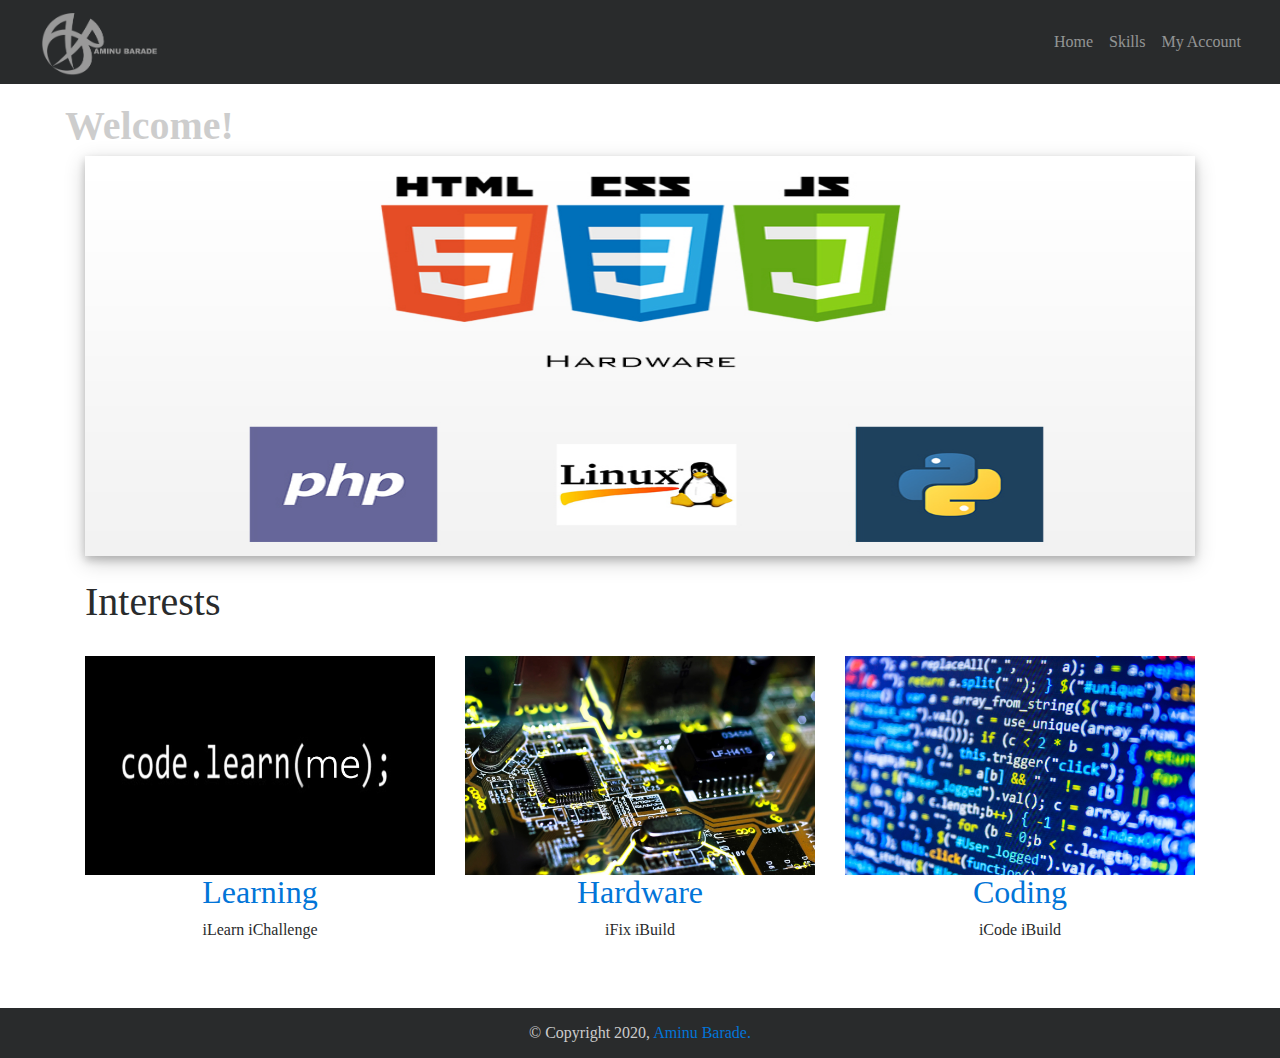
==== index.html @ 106121de "Update index.html" ====
<!DOCTYPE html>
<html>
<head>
	<meta charset="utf-8"/>
	<meta http-equiv="X-UA-Compatible" content="IE=edge"> 
	<meta name="viewport" content="width=device-width, initial=scale=1">
	<link rel="stylesheet" type="text/css" href="css/bootstrap.css">
	<link rel="stylesheet" type="text/css" href="css/style.css">
	<script type="text/javascript" src="js/jquery.js"></script>
	<script type="text/javascript" src="js/bootstrap.js"></script>
	<title>AminuBarade</title>
</head>

<body>
	<script>
	$(function(){
		$(".welcome-text").fadeOut(1000).fadeIn(1000);
	});
	</script>

	<nav class="navbar navbar-toggleable-md navbar-inverse bg-inverse">
		<div class="col-md-6">
			<a href="index.html">
			<img class="title-logo" src="images/logo.png" alt="Logo">
			</a>
			 <button class="navbar-toggler" type="button" data-toggle="collapse" data-target=".navbar-collapse" aria-controls="navbarToggleExternalContent" aria-expanded="false" aria-label="Toggle navigation">
      		<span class="navbar-toggler-icon"></span>
    		</button>
		</div>
		<div class="col-md-6 collapse navbar-collapse justify-content-end">
			<ul class="nav navbar-nav navlist ml-auto">
				<li class="nav-item"><a class="nav-link" href="index.html">Home</a></li>
				<li class="nav-item"><a class="nav-link" href="page.html"></span>Skills</a></li>
				<li class="nav-item"><a class="nav-link" href="account.html"><span class="glyphicon glyphicon-user"></span>My Account</a></li>
			</ul>
		</div>
	</nav>

	<div class="container" style="margin-top: 20px">
        <h1 class="w-t welcome-text">Welcome!</h1>
        <div class="row">
        	<div class="col-md-12">
	            <div class="home-body">
	            	<img src="images/body.jpg" alt="image" class="img img-fluid">
	            </div>
            </div>
        </div>
		<br>
		<h1>Interests</h1>
		<div class="row text-center">
			<div   class="col-md-4">
			<br>
			<img id="box1" class="img-fluid" src="images/learning.jpg" alt="image">
			<h2><a href="#">Learning</a></h2>
			<p>iLearn iChallenge</p>
			</div>
			<div class="col-md-4">
			<br>
			<img id="box2"  class="img-fluid" src="images/hardware.jpg" alt="image">
			<h2><a href="#">Hardware</a></h2>
			<p>iFix iBuild</p>
			</div>
			<div  class="col-md-4">
			<br>
			<img id="box3" class="img-fluid" src="images/coding.jpg" alt="image">
			<h2><a href="#">Coding</a></h2>
			<p>iCode iBuild</p>
			</div>
		</div>
    </div>


<footer style="margin-top:50px">
	<div class="web-footer bg-inverse text-center">
	<span style="line-height: 50px; margin: auto;">&copy; Copyright 2020,<a href="https://www.aminubarade.github.io/"> Aminu Barade.</a></span>
	</div>
</footer>


</body>

<html>
---- css/style.css ----
html {
    position: relative;
    min-height: 100%;
}
body{
	font-family: macondo;
}
.header-wrapper{
	position: sticky;
	width: 100%;
	top: 0;
	bottom: 5;
	z-index: 100;
}
.title-logo{
	margin-top: 5px;
	margin-left: 10px;
	height: 10%;
	width: 20%;
}

.title-super{
	font-size: 50px;
	font-weight: 200;
}

.navlist{
	/*margin-top: 25px*/;
	/*margin-left: 350px;*/
}
.skillBox{
	border-radius: 15px;
}
.img{
	height: 100%;
	width: 100%;
}
.home-body{
	/*margin-left: 40px;*/
    height: 400px;
    box-shadow: 0 4px 8px 0 rgba(0, 0, 0, 0.2), 0 6px 20px 0 rgba(0, 0, 0, 0.19);
	color: #cccccc;
    background-image: url("images/body.png");
    background-size: contain;
	
}
.w-t{
	font-weight: bold;
	margin-left: -20px;
	color: black;
}
.web-footer{
	width: 100%;
	color:  #cccccc;
	height: 50px;
	display: ruby-base-container;
}
.signupform{
	display: wrap;
}
.form-area{
	border-radius: 10px;
	background-color: #cccccc;
}
.rating > span:hover:before {
   content: "\2605";
   position: absolute;
}
#inform{
	display: none;
}
#box1 {
		-webkit-animation: rotation 2s  ease-out;
		animation-iteration-count: 2;
}

@-webkit-keyframes rotation {
		from {
				-webkit-transform: rotate(0deg);
		}
		to {
				-webkit-transform: rotate(0deg);
		}
}
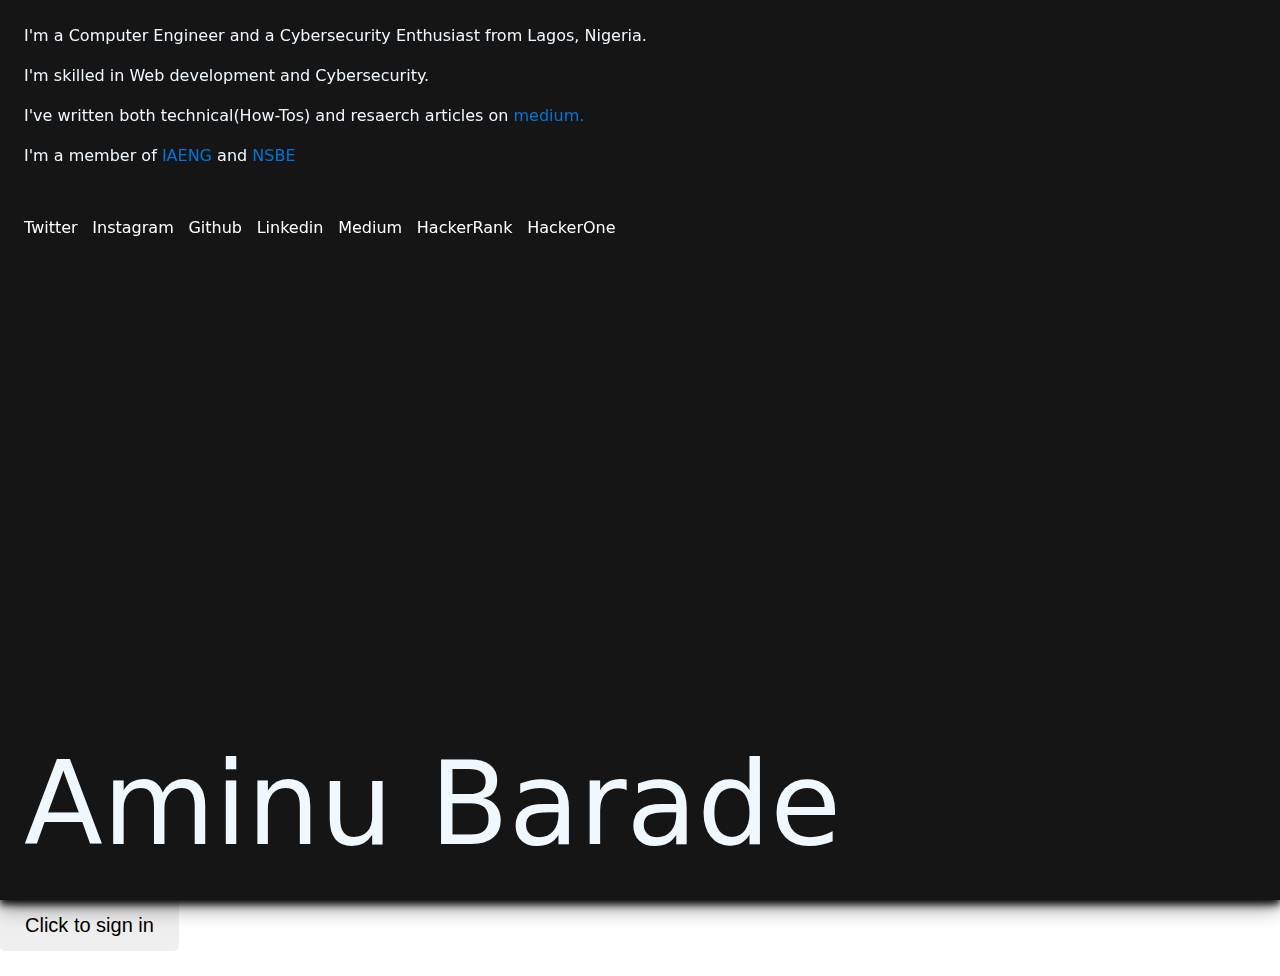
==== commit c3e28994: "Initial Update on layout and write" ====
--- a/index.html
+++ b/index.html
@@ -1,82 +1,56 @@
 <!DOCTYPE html>
-<html>
-<head>
-	<meta charset="utf-8"/>
-	<meta http-equiv="X-UA-Compatible" content="IE=edge"> 
-	<meta name="viewport" content="width=device-width, initial=scale=1">
-	<link rel="stylesheet" type="text/css" href="css/bootstrap.css">
-	<link rel="stylesheet" type="text/css" href="css/style.css">
-	<script type="text/javascript" src="js/jquery.js"></script>
-	<script type="text/javascript" src="js/bootstrap.js"></script>
-	<title>AminuBarade</title>
-</head>
+<html lang="en-US">
+	<head>
+		<meta charset="utf-8"/>
+		<meta http-equiv="X-UA-Compatible" content="IE=edge"> 
+		<meta name="viewport" content="width=device-width, initial-scale=1.0">
+		<link rel="stylesheet" href="css/style.css" />
+		<link rel="stylesheet" href="css/bootstrap.css">
+		<link href="fontawesome/css/all.css" rel="stylesheet">
+		<title>Barade</title>
+	</head>
 
-<body>
-	<script>
-	$(function(){
-		$(".welcome-text").fadeOut(1000).fadeIn(1000);
-	});
-	</script>
+	<body>
+		<main class="main">
+			<section class="section-1">
+				<h1 class="p-4 head-personal-name">Aminu Barade</h1>
+				<div class="home-text-container p-4">
+					<p class="home-text">
+						<p>I'm a Computer Engineer and a Cybersecurity Enthusiast from Lagos, Nigeria.</p>
+						<p>I'm skilled in Web development and Cybersecurity.</p>
+						<p>I've written both technical(How-Tos) and resaerch articles on <a href="https://medium.com/@aminubarade" >medium.</a></p>
+						<p>I'm a member of <a href="http://iaeng.org" target="_blank">IAENG</a> and <a href="https://nsbe.org" >NSBE</a></p>
+						
+						<div class="mt-5 social">
+							<span class="social-a"><a href='https://twitter.com/aminubarade' alt='link' target="_blank">Twitter</a></span>
+							<span class="social-a"><a href='https://instagram.com/aminubarade' alt='link' target="_blank">Instagram</a></span>
+							<span class="social-a"><a href='https://github.com/aminubarade' alt='link' target="_blank">Github</a></span>
+							<span class="social-a"><a href='https://linkedin.com/in/aminubarade' alt='link' target="_blank">Linkedin</a></span>
+							<span class="social-a"><a href='https://medium.com/@aminubarade' alt='link' target="_blank">Medium</a></span>
+							<span class="social-a"><a href='https://hackerank.com/@aminubarade' alt='link' target="_blank">HackerRank</a></span>
+							<span class="social-a"><a href='https://hackerone.com/aminubarade' alt='link' target="_blank">HackerOne</a></span>
+						</div>
+						
+					</p>
+				</div>
+			</section>
 
-	<nav class="navbar navbar-toggleable-md navbar-inverse bg-inverse">
-		<div class="col-md-6">
-			<a href="index.html">
-			<img class="title-logo" src="images/logo.png" alt="Logo">
-			</a>
-			 <button class="navbar-toggler" type="button" data-toggle="collapse" data-target=".navbar-collapse" aria-controls="navbarToggleExternalContent" aria-expanded="false" aria-label="Toggle navigation">
-      		<span class="navbar-toggler-icon"></span>
-    		</button>
-		</div>
-		<div class="col-md-6 collapse navbar-collapse justify-content-end">
-			<ul class="nav navbar-nav navlist ml-auto">
-				<li class="nav-item"><a class="nav-link" href="index.html">Home</a></li>
-				<li class="nav-item"><a class="nav-link" href="page.html"></span>Skills</a></li>
-				<li class="nav-item"><a class="nav-link" href="account.html"><span class="glyphicon glyphicon-user"></span>My Account</a></li>
-			</ul>
-		</div>
-	</nav>
-
-	<div class="container" style="margin-top: 20px">
-        <h1 class="w-t welcome-text">Welcome!</h1>
-        <div class="row">
-        	<div class="col-md-12">
-	            <div class="home-body">
-	            	<img src="images/body.jpg" alt="image" class="img img-fluid">
-	            </div>
-            </div>
-        </div>
-		<br>
-		<h1>Interests</h1>
-		<div class="row text-center">
-			<div   class="col-md-4">
-			<br>
-			<img id="box1" class="img-fluid" src="images/learning.jpg" alt="image">
-			<h2><a href="#">Learning</a></h2>
-			<p>iLearn iChallenge</p>
-			</div>
-			<div class="col-md-4">
-			<br>
-			<img id="box2"  class="img-fluid" src="images/hardware.jpg" alt="image">
-			<h2><a href="#">Hardware</a></h2>
-			<p>iFix iBuild</p>
-			</div>
-			<div  class="col-md-4">
-			<br>
-			<img id="box3" class="img-fluid" src="images/coding.jpg" alt="image">
-			<h2><a href="#">Coding</a></h2>
-			<p>iCode iBuild</p>
-			</div>
-		</div>
-    </div>
+			<section class="section-2">
+				<img src="images/15.jpg" alt="" class="img-resp">
+			</section>
+		</main>
 
 
-<footer style="margin-top:50px">
-	<div class="web-footer bg-inverse text-center">
-	<span style="line-height: 50px; margin: auto;">&copy; Copyright 2020,<a href="https://www.aminubarade.github.io/"> Aminu Barade.</a></span>
-	</div>
-</footer>
+		<button class="signin-btn btn btn-defaul btn-lg btn-group-justified" style="margin-bottom: 25px">Click to sign
+			in</button>
+		<script type="text/javascript" src="js/jquery.js"></script>
+		<script type="text/javascript">
+			$(document).ready(function () {
+				$('.signin-btn').on('click', function () {
+					$('#inform').slideToggle();
+				});
+			});
+		</script>
 
-
-</body>
-
-<html>
+	</body>
+</html>
--- a/css/style.css
+++ b/css/style.css
@@ -1,84 +1,87 @@
 html {
-    position: relative;
-    min-height: 100%;
+	position: relative;
+	min-height: 100%;
 }
-body{
+
+body {
 	font-family: macondo;
 }
-.header-wrapper{
-	position: sticky;
+
+.main {
+	height: 100vh;
 	width: 100%;
-	top: 0;
-	bottom: 5;
-	z-index: 100;
-}
-.title-logo{
-	margin-top: 5px;
-	margin-left: 10px;
-	height: 10%;
-	width: 20%;
+	display: flex;
 }
 
-.title-super{
-	font-size: 50px;
-	font-weight: 200;
+.section-1 {
+	background: #151515;
+	box-shadow: 0 4px 8px 0 rgba(0, 0, 0, 1), 0 6px 20px 0 rgba(0, 0, 0, 0.5);
+	color: aliceblue;
+	width: 100%;
+	height: 100%;
+	position: fixed;
 }
 
-.navlist{
-	/*margin-top: 25px*/;
-	/*margin-left: 350px;*/
-}
-.skillBox{
-	border-radius: 15px;
-}
-.img{
+.section-2 {
+	z-index: -1;
+	margin-left: auto;
+	width: 50%;
 	height: 100%;
-	width: 100%;
-}
-.home-body{
-	/*margin-left: 40px;*/
-    height: 400px;
-    box-shadow: 0 4px 8px 0 rgba(0, 0, 0, 0.2), 0 6px 20px 0 rgba(0, 0, 0, 0.19);
-	color: #cccccc;
-    background-image: url("images/body.png");
-    background-size: contain;
-	
-}
-.w-t{
-	font-weight: bold;
-	margin-left: -20px;
-	color: black;
-}
-.web-footer{
-	width: 100%;
-	color:  #cccccc;
-	height: 50px;
-	display: ruby-base-container;
-}
-.signupform{
-	display: wrap;
-}
-.form-area{
-	border-radius: 10px;
-	background-color: #cccccc;
-}
-.rating > span:hover:before {
-   content: "\2605";
-   position: absolute;
-}
-#inform{
-	display: none;
-}
-#box1 {
-		-webkit-animation: rotation 2s  ease-out;
-		animation-iteration-count: 2;
 }
 
-@-webkit-keyframes rotation {
-		from {
-				-webkit-transform: rotate(0deg);
-		}
-		to {
-				-webkit-transform: rotate(0deg);
-		}
-}+.home-text-container {
+	/* display: flex;
+	align-items: center;
+	justify-content: center; */
+}
+
+.home-text {
+	font-weight: 100;
+	margin: 0;
+  position: absolute;
+	top: 50%;
+	font-family: 'Trebuchet MS', 'Lucida Sans Unicode', 'Lucida Grande', 'Lucida Sans', Arial, sans-serif;
+	font-size: 20px;
+}
+
+.head-personal-name {
+	position: fixed;
+	bottom: 0;
+	width: 100%;
+	font-size: 9vw;
+}
+
+a:focus, a:hover {
+	color: #014c8c;
+	text-decoration: none !important;
+}
+
+
+/* miscellaneous */
+.img-resp {
+	width: 100%;
+	max-width: 100%;
+	height: 100%;
+
+}
+
+.icon {
+	height: 15px;
+	width: 15px;
+}
+
+.social {
+	
+
+}
+
+.social-a {
+	margin-right: 0.6em;
+}
+
+.social a{
+	color: white !important;
+}
+.social a:hover {
+	color: grey !important;
+}
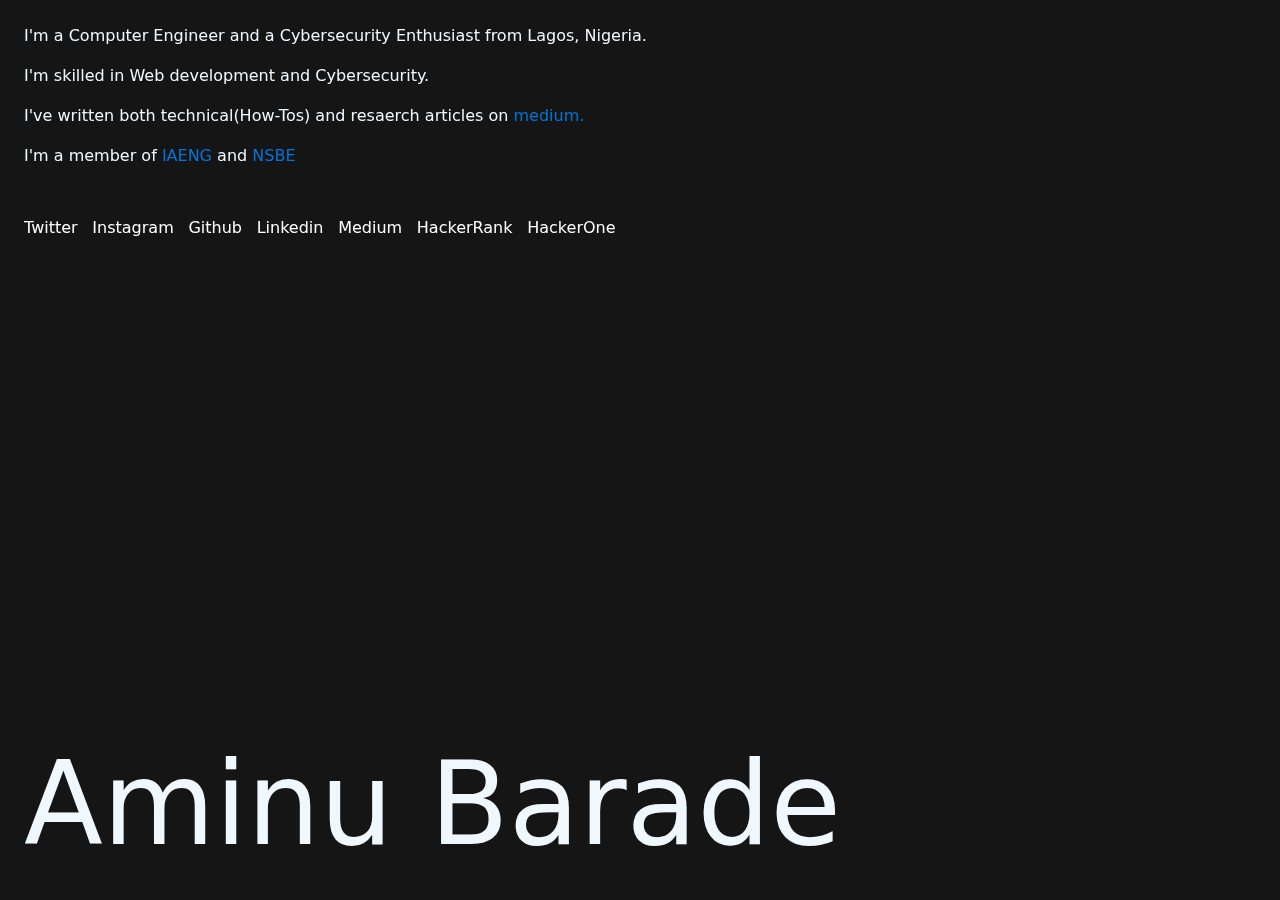
==== commit 69b6cf01: "removed hidden button" ====
--- a/index.html
+++ b/index.html
@@ -35,22 +35,10 @@
 				</div>
 			</section>
 
-			<section class="section-2">
+			<!-- <section class="section-2">
 				<img src="images/15.jpg" alt="" class="img-resp">
-			</section>
+			</section> -->
 		</main>
-
-
-		<button class="signin-btn btn btn-defaul btn-lg btn-group-justified" style="margin-bottom: 25px">Click to sign
-			in</button>
-		<script type="text/javascript" src="js/jquery.js"></script>
-		<script type="text/javascript">
-			$(document).ready(function () {
-				$('.signin-btn').on('click', function () {
-					$('#inform').slideToggle();
-				});
-			});
-		</script>
 
 	</body>
 </html>
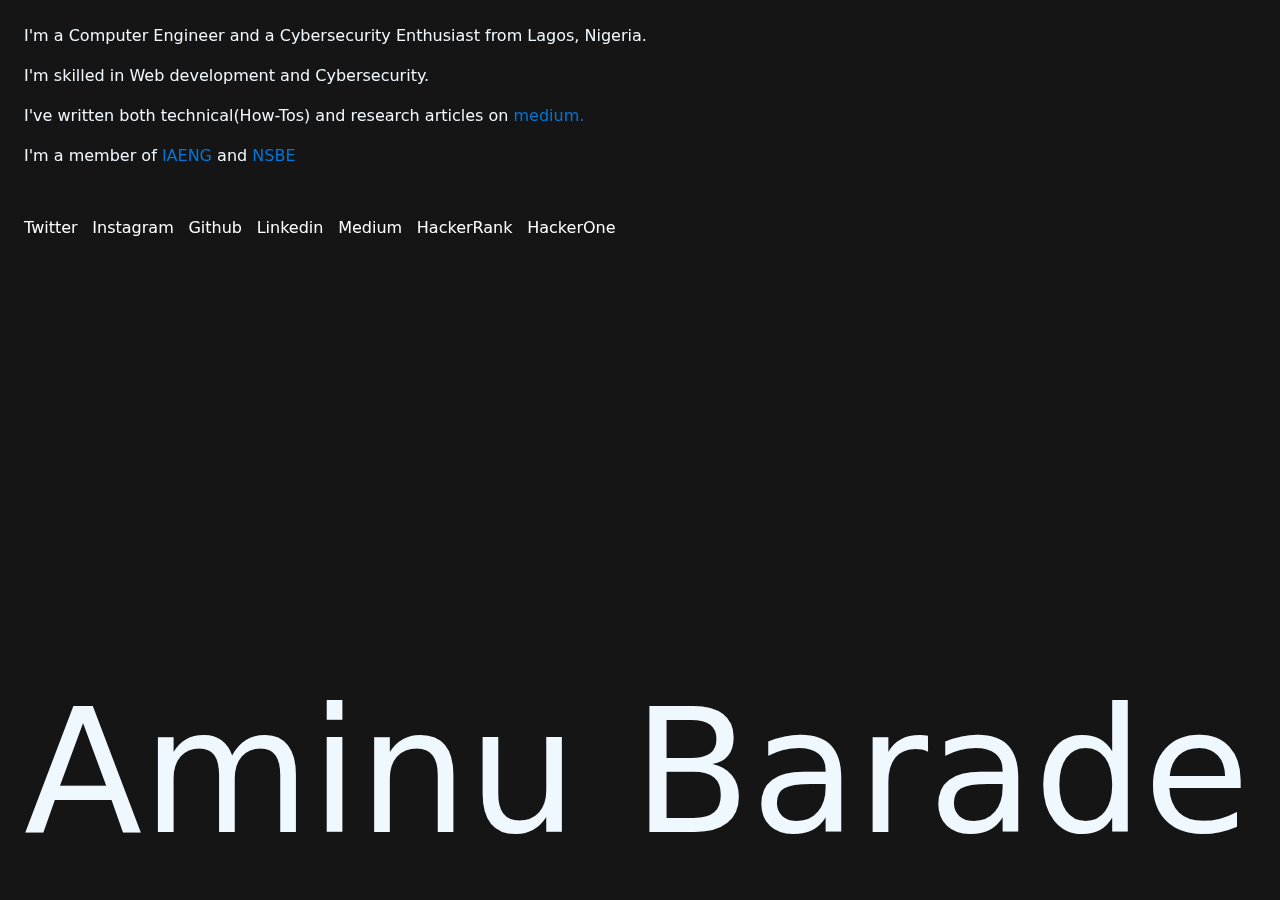
==== commit 39c76828: "Spelling correction" ====
--- a/index.html
+++ b/index.html
@@ -18,7 +18,7 @@
 					<p class="home-text">
 						<p>I'm a Computer Engineer and a Cybersecurity Enthusiast from Lagos, Nigeria.</p>
 						<p>I'm skilled in Web development and Cybersecurity.</p>
-						<p>I've written both technical(How-Tos) and resaerch articles on <a href="https://medium.com/@aminubarade" >medium.</a></p>
+						<p>I've written both technical(How-Tos) and research articles on <a href="https://medium.com/@aminubarade" >medium.</a></p>
 						<p>I'm a member of <a href="http://iaeng.org" target="_blank">IAENG</a> and <a href="https://nsbe.org" >NSBE</a></p>
 						
 						<div class="mt-5 social">
--- a/css/style.css
+++ b/css/style.css
@@ -38,7 +38,7 @@
 .home-text {
 	font-weight: 100;
 	margin: 0;
-  position: absolute;
+	position: absolute;
 	top: 50%;
 	font-family: 'Trebuchet MS', 'Lucida Sans Unicode', 'Lucida Grande', 'Lucida Sans', Arial, sans-serif;
 	font-size: 20px;
@@ -48,10 +48,11 @@
 	position: fixed;
 	bottom: 0;
 	width: 100%;
-	font-size: 9vw;
+	font-size: 13.5vw;
 }
 
-a:focus, a:hover {
+a:focus,
+a:hover {
 	color: #014c8c;
 	text-decoration: none !important;
 }
@@ -70,18 +71,16 @@
 	width: 15px;
 }
 
-.social {
-	
-
-}
+.social {}
 
 .social-a {
 	margin-right: 0.6em;
 }
 
-.social a{
+.social a {
 	color: white !important;
 }
+
 .social a:hover {
 	color: grey !important;
 }
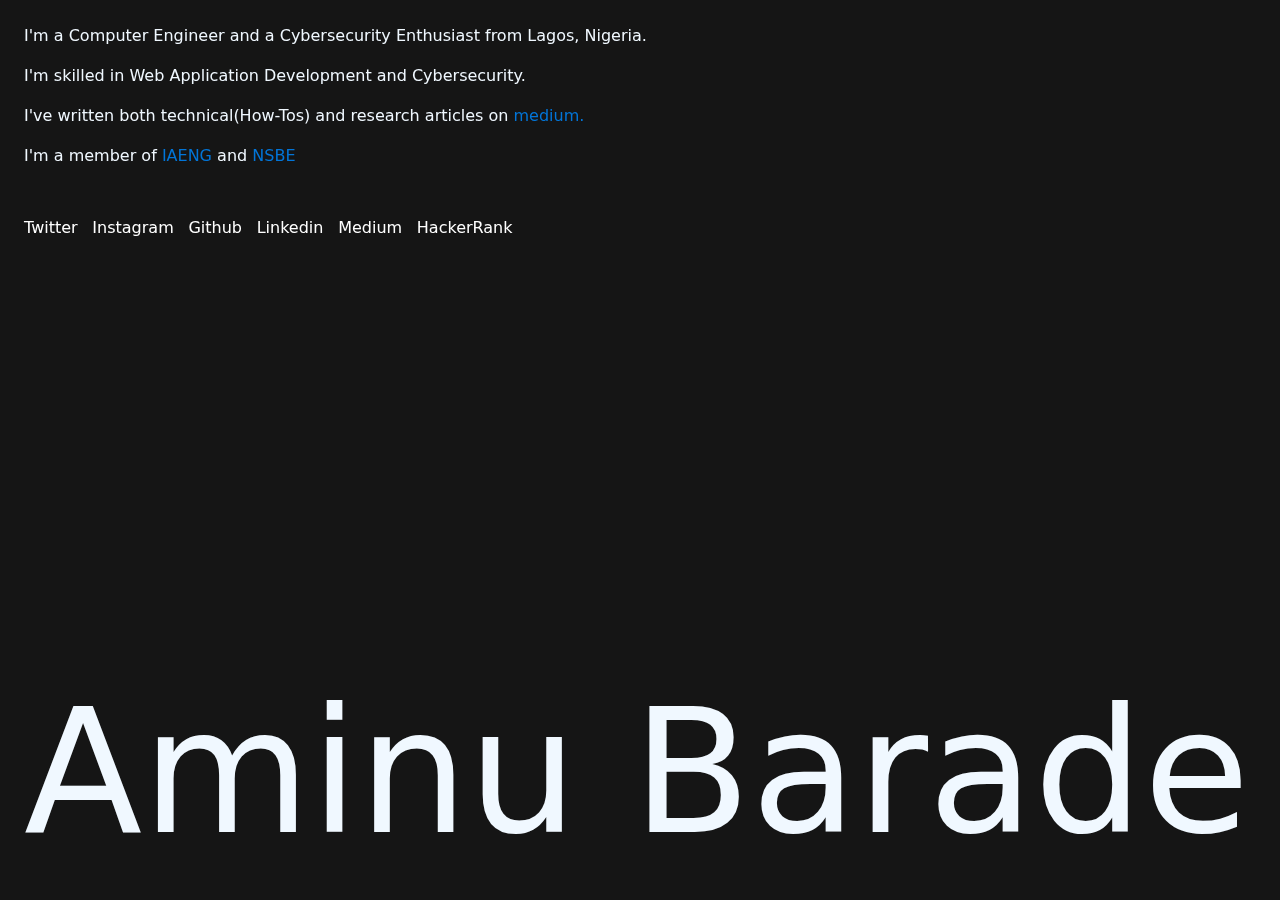
==== commit a31eb58a: "corrected spelling of hackerrank" ====
--- a/index.html
+++ b/index.html
@@ -17,28 +17,22 @@
 				<div class="home-text-container p-4">
 					<p class="home-text">
 						<p>I'm a Computer Engineer and a Cybersecurity Enthusiast from Lagos, Nigeria.</p>
-						<p>I'm skilled in Web development and Cybersecurity.</p>
+						<p>I'm skilled in Web Application Development and Cybersecurity.</p>
 						<p>I've written both technical(How-Tos) and research articles on <a href="https://medium.com/@aminubarade" >medium.</a></p>
 						<p>I'm a member of <a href="http://iaeng.org" target="_blank">IAENG</a> and <a href="https://nsbe.org" >NSBE</a></p>
 						
 						<div class="mt-5 social">
-							<span class="social-a"><a href='https://twitter.com/aminubarade' alt='link' target="_blank">Twitter</a></span>
-							<span class="social-a"><a href='https://instagram.com/aminubarade' alt='link' target="_blank">Instagram</a></span>
-							<span class="social-a"><a href='https://github.com/aminubarade' alt='link' target="_blank">Github</a></span>
-							<span class="social-a"><a href='https://linkedin.com/in/aminubarade' alt='link' target="_blank">Linkedin</a></span>
-							<span class="social-a"><a href='https://medium.com/@aminubarade' alt='link' target="_blank">Medium</a></span>
-							<span class="social-a"><a href='https://hackerank.com/@aminubarade' alt='link' target="_blank">HackerRank</a></span>
-							<span class="social-a"><a href='https://hackerone.com/aminubarade' alt='link' target="_blank">HackerOne</a></span>
+							<span class="social-a"><a href='https://twitter.com/aminubarade'  target="_blank">Twitter</a></span>
+							<span class="social-a"><a href='https://instagram.com/aminubarade' target="_blank">Instagram</a></span>
+							<span class="social-a"><a href='https://github.com/aminubarade' target="_blank">Github</a></span>
+							<span class="social-a"><a href='https://linkedin.com/in/aminubarade'  target="_blank">Linkedin</a></span>
+							<span class="social-a"><a href='https://medium.com/@aminubarade'  target="_blank">Medium</a></span>
+							<span class="social-a"><a href='https://hackerrank.com/@aminubarade'  target="_blank">HackerRank</a></span>
 						</div>
-						
 					</p>
+					
 				</div>
 			</section>
-
-			<!-- <section class="section-2">
-				<img src="images/15.jpg" alt="" class="img-resp">
-			</section> -->
 		</main>
-
 	</body>
 </html>
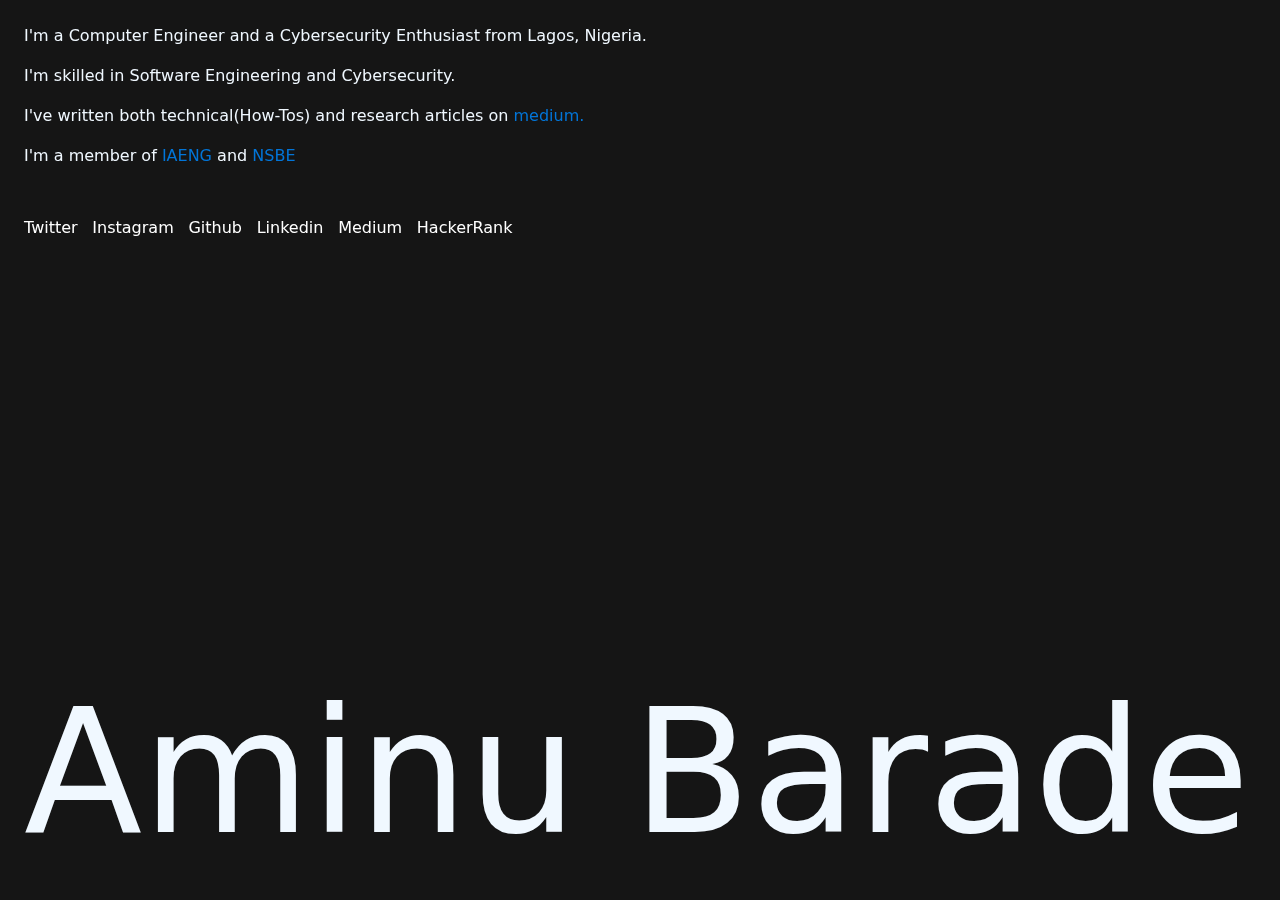
==== commit 9a735bc7: "core: made spelling correction on content" ====
--- a/index.html
+++ b/index.html
@@ -17,17 +17,17 @@
 				<div class="home-text-container p-4">
 					<p class="home-text">
 						<p>I'm a Computer Engineer and a Cybersecurity Enthusiast from Lagos, Nigeria.</p>
-						<p>I'm skilled in Web Application Development and Cybersecurity.</p>
+						<p>I'm skilled in Software Engineering and Cybersecurity.</p>
 						<p>I've written both technical(How-Tos) and research articles on <a href="https://medium.com/@aminubarade" >medium.</a></p>
 						<p>I'm a member of <a href="http://iaeng.org" target="_blank">IAENG</a> and <a href="https://nsbe.org" >NSBE</a></p>
 						
 						<div class="mt-5 social">
-							<span class="social-a"><a href='https://twitter.com/aminubarade'  target="_blank">Twitter</a></span>
+							<span class="social-a"><i class="fa-solid fa-hashtag"></i><a href='https://twitter.com/aminubarade'  target="_blank">Twitter</a></span>
 							<span class="social-a"><a href='https://instagram.com/aminubarade' target="_blank">Instagram</a></span>
 							<span class="social-a"><a href='https://github.com/aminubarade' target="_blank">Github</a></span>
 							<span class="social-a"><a href='https://linkedin.com/in/aminubarade'  target="_blank">Linkedin</a></span>
 							<span class="social-a"><a href='https://medium.com/@aminubarade'  target="_blank">Medium</a></span>
-							<span class="social-a"><a href='https://hackerrank.com/@aminubarade'  target="_blank">HackerRank</a></span>
+							<span class="social-a"><a href='https://hackerrank.com/aminubarade'  target="_blank">HackerRank</a></span>
 						</div>
 					</p>
 					
